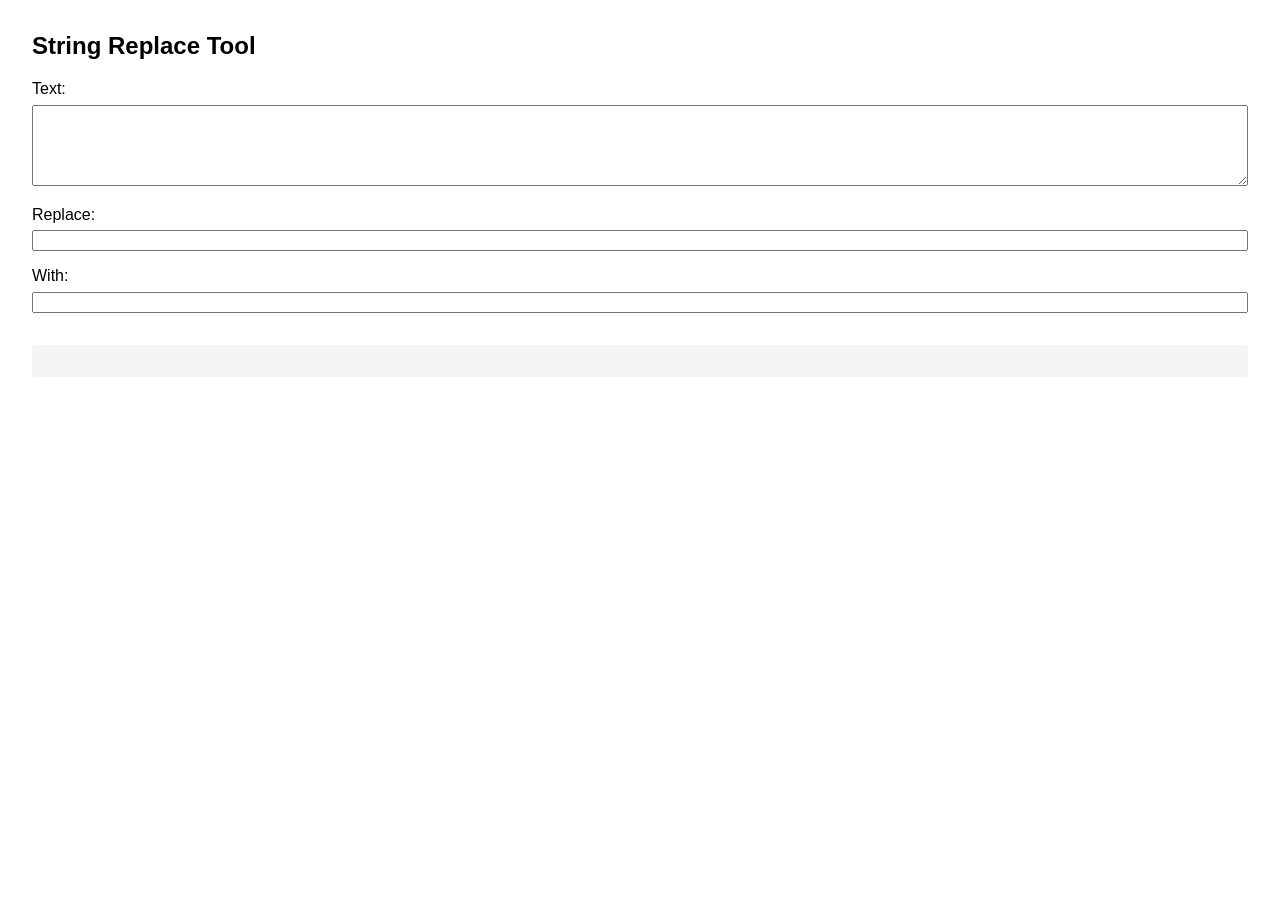
==== index.html @ 15170861 "add index" ====
<!DOCTYPE html>
<html lang="en">
<head>
    <meta charset="UTF-8">
    <title>String Replace Tool</title>
    <style>
        body {
            font-family: Arial, sans-serif;
            margin: 2em;
        }

        label {
            display: block;
            margin-top: 1em;
        }

        textarea, input {
            width: 100%;
            box-sizing: border-box;
            margin-top: 0.5em;
        }

        #result {
            margin-top: 2em;
            padding: 1em;
            background: #f4f4f4;
            border-radius: 4px;
        }
    </style>
</head>
<body>
    <h2>String Replace Tool</h2>
    <label>
        Text:
        <textarea id="inputText" rows="5"></textarea>
    </label>
    <label>
        Replace:
        <input type="text" id="findText">
    </label>
    <label>
        With:
        <input type="text" id="replaceText">
    </label>
    <div id="result"></div>
    <script>const inputText = document.getElementById('inputText');
      const findText = document.getElementById('findText');
      const replaceText = document.getElementById('replaceText');
      const result = document.getElementById('result');

      function updateResult() {
         const text = inputText.value;
         const find = findText.value;
         const replace = replaceText.value;
         if (find === "") {
            result.textContent = text;
            return;
         }
         // Replace all occurrences (escape special regex chars)
         const escapedFind = find.replace(/[.*+?^${}()|[\]\\]/g, '\\$&');
         const replaced = text.replace(new RegExp(escapedFind, 'g'), replace);
         result.textContent = replaced;
      }

      inputText.addEventListener('input', updateResult);
      findText.addEventListener('input', updateResult);
      replaceText.addEventListener('input', updateResult);

      updateResult();</script>
</body>
</html>
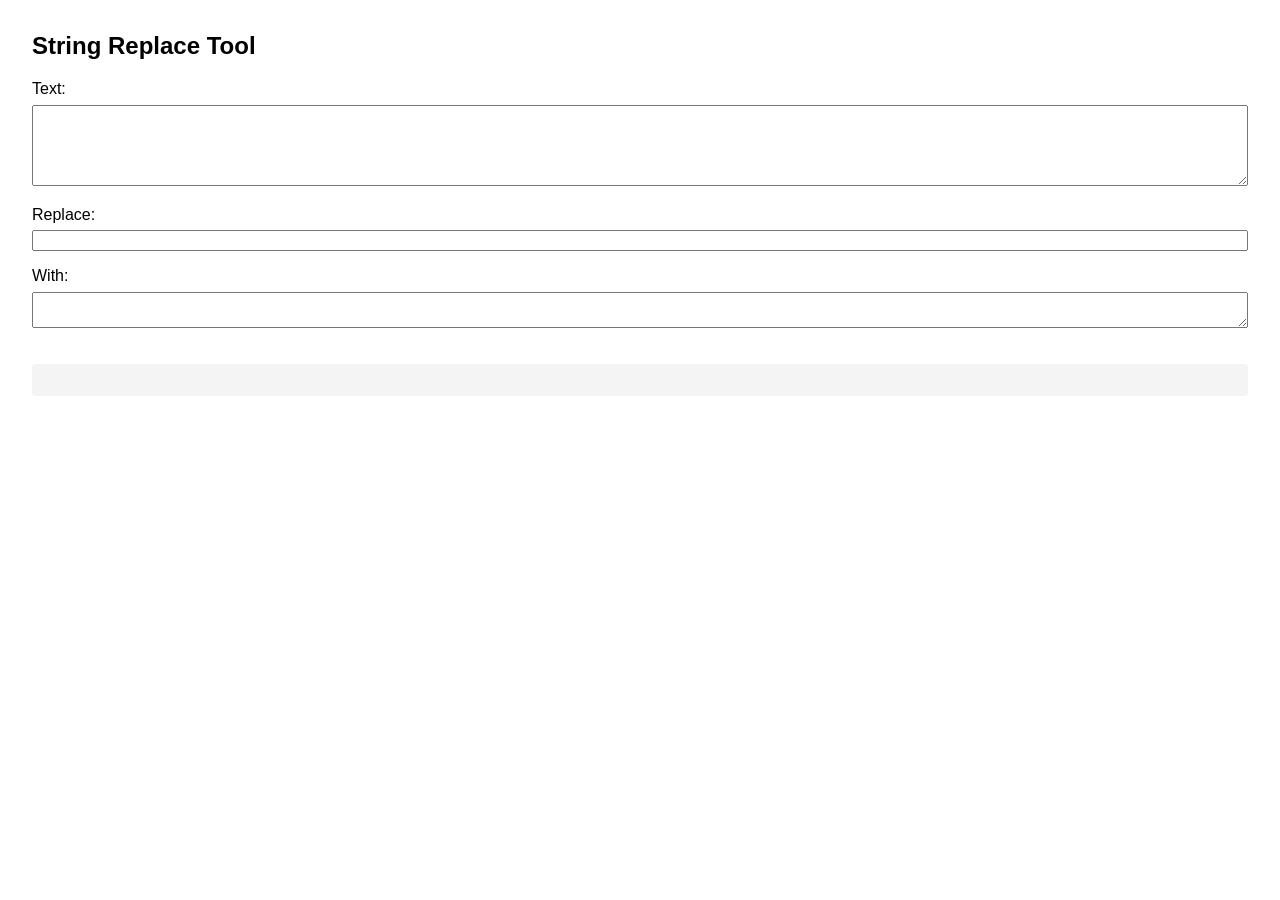
==== commit 1d2d07b5: "change input to allow newline" ====
--- a/index.html
+++ b/index.html
@@ -25,6 +25,7 @@
             padding: 1em;
             background: #f4f4f4;
             border-radius: 4px;
+            white-space: pre-wrap;
         }
     </style>
 </head>
@@ -40,32 +41,34 @@
     </label>
     <label>
         With:
-        <input type="text" id="replaceText">
+        <textarea id="replaceText" rows="2"></textarea>
     </label>
     <div id="result"></div>
-    <script>const inputText = document.getElementById('inputText');
-      const findText = document.getElementById('findText');
-      const replaceText = document.getElementById('replaceText');
-      const result = document.getElementById('result');
+    <script>
+        const inputText = document.getElementById('inputText');
+        const findText = document.getElementById('findText');
+        const replaceText = document.getElementById('replaceText');
+        const result = document.getElementById('result');
 
-      function updateResult() {
-         const text = inputText.value;
-         const find = findText.value;
-         const replace = replaceText.value;
-         if (find === "") {
-            result.textContent = text;
-            return;
-         }
-         // Replace all occurrences (escape special regex chars)
-         const escapedFind = find.replace(/[.*+?^${}()|[\]\\]/g, '\\$&');
-         const replaced = text.replace(new RegExp(escapedFind, 'g'), replace);
-         result.textContent = replaced;
-      }
+        function updateResult() {
+            const text = inputText.value;
+            const find = findText.value;
+            const replace = replaceText.value;
+            if (find === "") {
+                result.textContent = text;
+                return;
+            }
+            // Replace all occurrences (escape special regex chars)
+            const escapedFind = find.replace(/[.*+?^${}()|[\]\\]/g, '\\$&');
+            const replaced = text.replace(new RegExp(escapedFind, 'g'), replace);
+            result.textContent = replaced;
+        }
 
-      inputText.addEventListener('input', updateResult);
-      findText.addEventListener('input', updateResult);
-      replaceText.addEventListener('input', updateResult);
+        inputText.addEventListener('input', updateResult);
+        findText.addEventListener('input', updateResult);
+        replaceText.addEventListener('input', updateResult);
 
-      updateResult();</script>
+        updateResult();
+    </script>
 </body>
 </html>
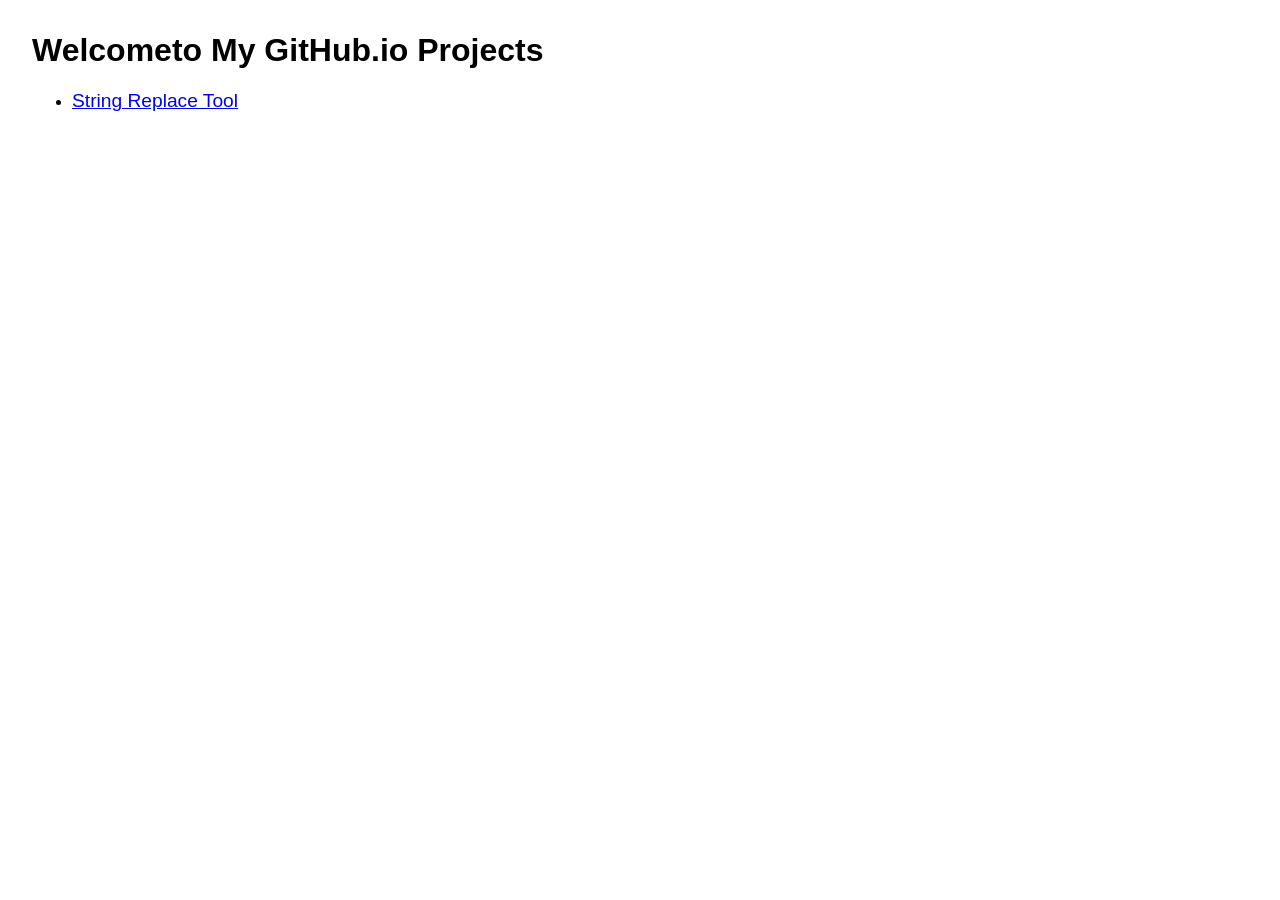
==== commit 721a96a1: "add homepage" ====
--- a/index.html
+++ b/index.html
@@ -2,73 +2,23 @@
 <html lang="en">
 <head>
     <meta charset="UTF-8">
-    <title>String Replace Tool</title>
+    <title>My GitHub.io Homepage</title>
     <style>
         body {
             font-family: Arial, sans-serif;
             margin: 2em;
         }
 
-        label {
-            display: block;
-            margin-top: 1em;
-        }
-
-        textarea, input {
-            width: 100%;
-            box-sizing: border-box;
-            margin-top: 0.5em;
-        }
-
-        #result {
-            margin-top: 2em;
-            padding: 1em;
-            background: #f4f4f4;
-            border-radius: 4px;
-            white-space: pre-wrap;
+        a {
+            font-size: 1.2em;
         }
     </style>
 </head>
 <body>
-    <h2>String Replace Tool</h2>
-    <label>
-        Text:
-        <textarea id="inputText" rows="5"></textarea>
-    </label>
-    <label>
-        Replace:
-        <input type="text" id="findText">
-    </label>
-    <label>
-        With:
-        <textarea id="replaceText" rows="2"></textarea>
-    </label>
-    <div id="result"></div>
-    <script>
-        const inputText = document.getElementById('inputText');
-        const findText = document.getElementById('findText');
-        const replaceText = document.getElementById('replaceText');
-        const result = document.getElementById('result');
-
-        function updateResult() {
-            const text = inputText.value;
-            const find = findText.value;
-            const replace = replaceText.value;
-            if (find === "") {
-                result.textContent = text;
-                return;
-            }
-            // Replace all occurrences (escape special regex chars)
-            const escapedFind = find.replace(/[.*+?^${}()|[\]\\]/g, '\\$&');
-            const replaced = text.replace(new RegExp(escapedFind, 'g'), replace);
-            result.textContent = replaced;
-        }
-
-        inputText.addEventListener('input', updateResult);
-        findText.addEventListener('input', updateResult);
-        replaceText.addEventListener('input', updateResult);
-
-        updateResult();
-    </script>
+    <h1>Welcometo My GitHub.io Projects</h1>
+    <ul>
+        <li><a href="string-replace.html">String Replace Tool</a></li>
+        <!-- Add more links to other subpages here -->
+    </ul>
 </body>
 </html>
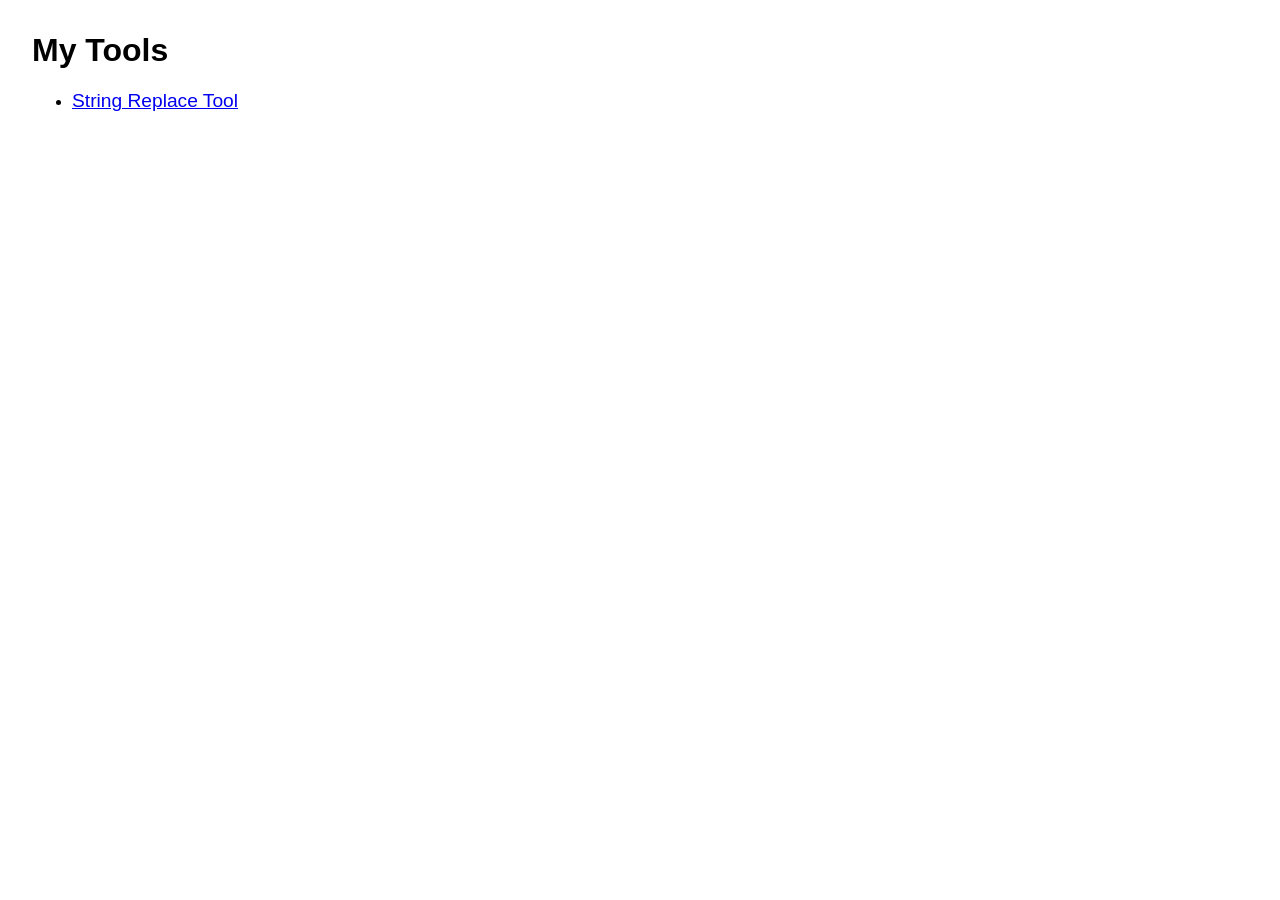
==== commit c9491ae6: "change index text" ====
--- a/index.html
+++ b/index.html
@@ -15,7 +15,7 @@
     </style>
 </head>
 <body>
-    <h1>Welcometo My GitHub.io Projects</h1>
+    <h1>My Tools</h1>
     <ul>
         <li><a href="string-replace.html">String Replace Tool</a></li>
         <!-- Add more links to other subpages here -->
